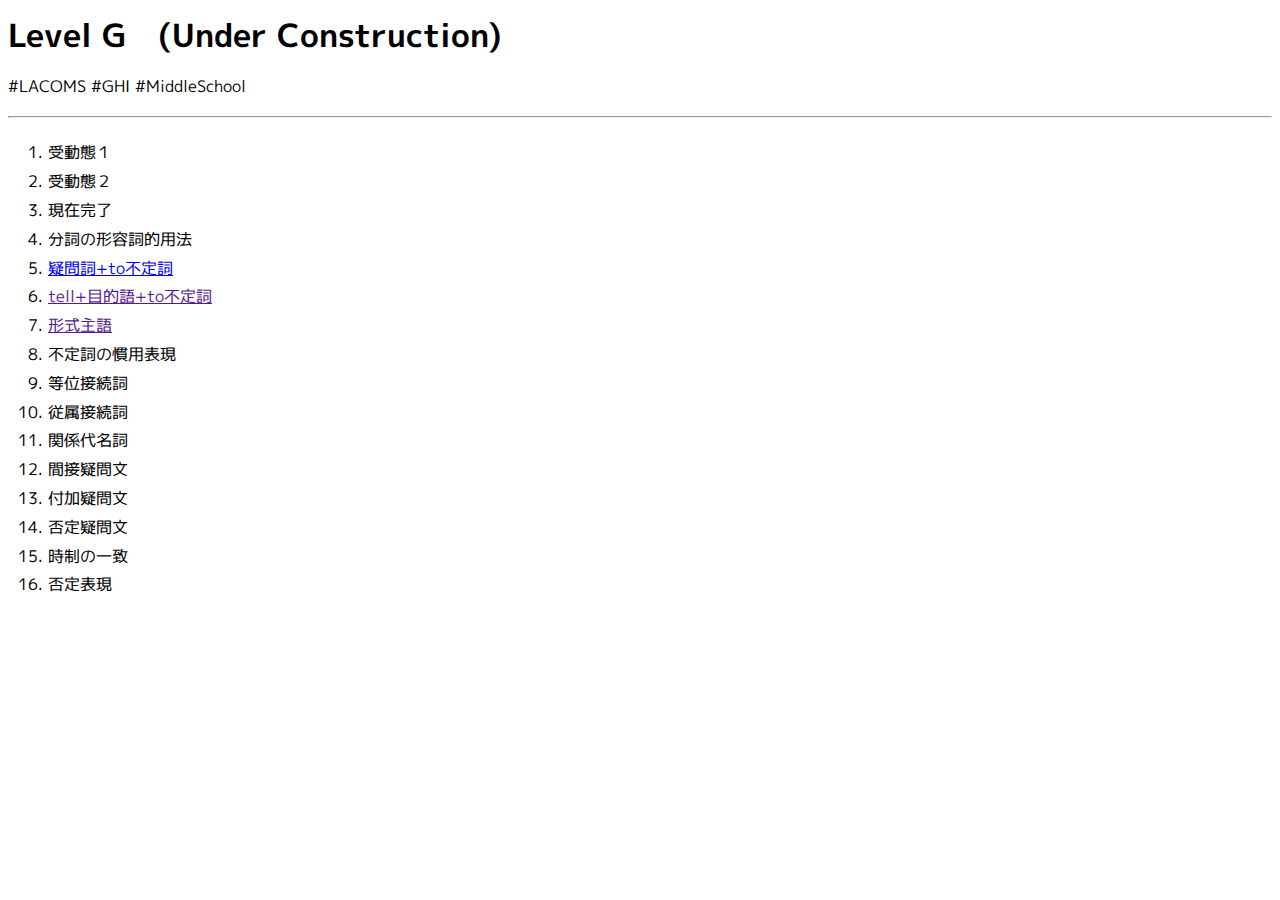
==== index.html @ 2b20604e "initial commit" ====
<!DOCTYPE html>
<html lang="en">
<head>
  <meta charset="UTF-8">
  <meta name="viewport" content="width=device-width, initial-scale=1.0">
  <meta http-equiv="X-UA-Compatible" content="ie=edge">
  <title>Level G</title>
  <link rel="stylesheet" href="css/style.css">
  <link href="https://fonts.googleapis.com/css?family=M+PLUS+1p&display=swap" rel="stylesheet">

</head>
<body>
  <h1>Level G　(Under Construction)</h1>
  <p>#LACOMS #GHI #MiddleSchool</p>
  <hr>
  <ol>
    <li>受動態１</li>
    <li>受動態２</li>
    <li>現在完了</li>
    <li>分詞の形容詞的用法</li>
    <li><a href="疑問詞+to不定詞.html">疑問詞+to不定詞</a></li>
    <li><a href="">tell+目的語+to不定詞</a></li>
    <li><a href="">形式主語</a></li>
    <li>不定詞の慣用表現</li>
    <li>等位接続詞</li>
    <li>従属接続詞</li>
    <li>関係代名詞</li>
    <li>間接疑問文</li>
    <li>付加疑問文</li>
    <li>否定疑問文</li>
    <li>時制の一致</li>
    <li>否定表現</li>
  </ol>
  
  
</body>
</html>
---- css/style.css ----
body {
  font-family: Verdana, 'M PLUS 1p', sans-serif;
  line-height: 1.8rem;
}

.hide-box {
  color: transparent;
  border-width: 1px;
  border-style: solid;
  border-color: black;
  border-radius: 2px;
  padding-left: 3px;
  padding-right: 3px;

}

.hide-box-jp {
  color: transparent;
  border-width: 1px;
  border: 1px solid lightpink;
  border-radius: 2px;
  padding-left: 3px;
  padding-right: 3px;
  margin-left: 30px;
}

.hide-box:hover {
  color: black;
}

.hide-box-jp:hover {
  color: lightpink;
  background-color: white;
}

.code {
  background-color: lightyellow;
  width: 80%;
  font-family: 'Courier New', Courier, monospace
}

.navbar {
  list-style: none;
  background-color: #4c6ca0;
  color: white;
  margin: 0;
  padding: 0;
  overflow: auto;
  border-radius: 4px;
  font-family: Arial, Helvetica, sans-serif;
}

.navbar li {
  float: right;
  padding: 15px 20px;
}

.navbar li:first-child {
  float: left;
  font-size: 1.4rem;
  font-weight: bold;
  font-family: Georgia, 'Times New Roman', Times, serif;
}

.navbar li a {
  color: white;
  text-decoration: none;
  font-size: 1.1rem;
}

.navbar li:hover {
  background-color: #446190;
}

.navbar li:first-child:hover {
  background-color: #4c6ca0;
}

.section {
  border: 1px #ddd solid;
  border-radius: 4px;
  margin: 20px 0;
  padding: 0;
}

.section ul {
  padding: 0 30px;
  list-style: none;
}

.section ul li {
  line-height: 3em;
  border-bottom: 1px dotted #ddd;
}

.section ul li a:hover{
  color: #4c6ca0;
}

.section ul li a {
  text-decoration: none;
  color: #333;
}

.section ul li:last-child {
  border: none;
}

.section h4 {
  padding: 0 15px;
  margin: 10px 0;
  color: #446190;
}

.ja {
  font-family: 'M PLUS 1p', sans-serif;
}

.small {
  font-size: 0.6rem;
}

hr {
  margin-bottom: 20px;
}
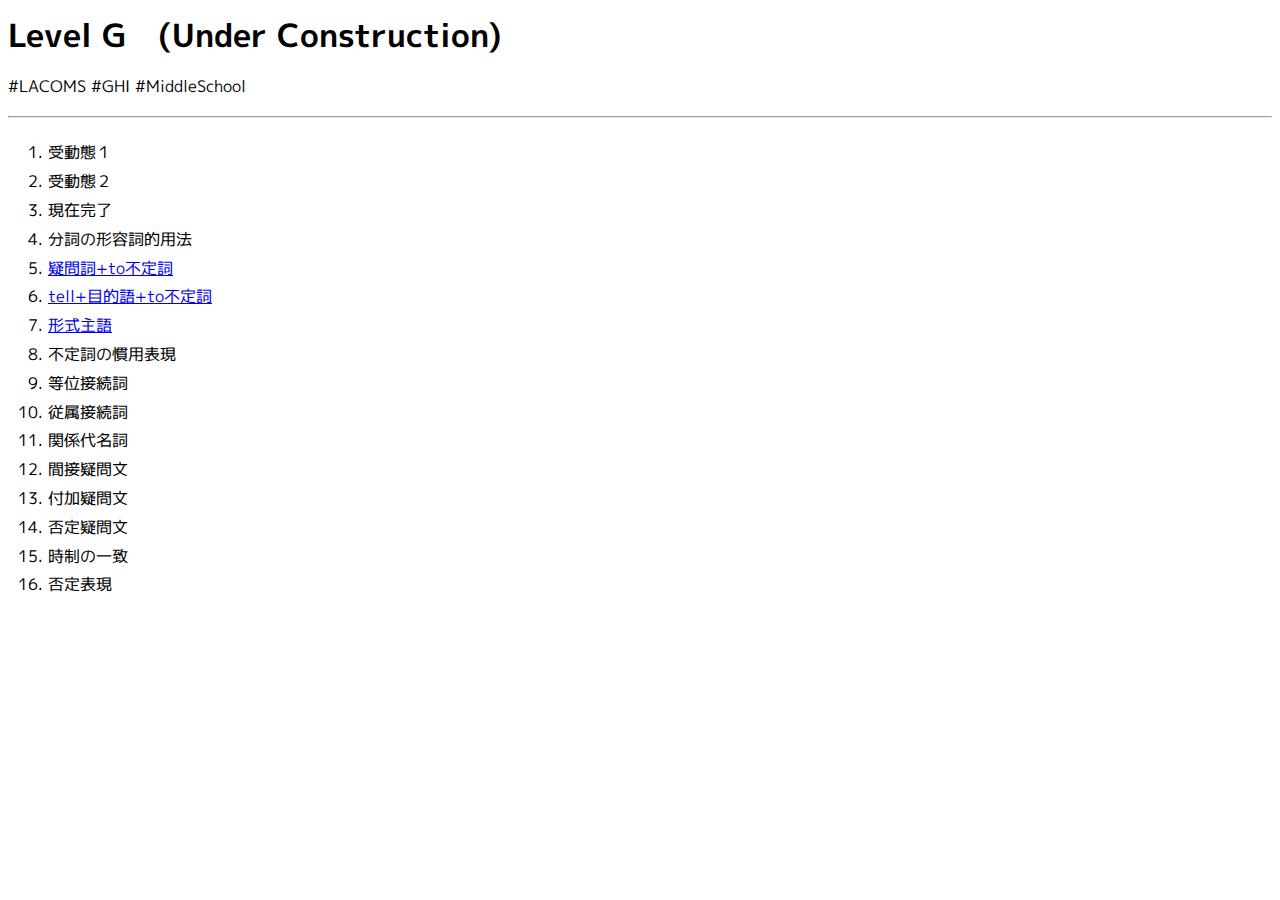
==== commit b546b477: "add more page" ====
--- a/index.html
+++ b/index.html
@@ -19,8 +19,8 @@
     <li>現在完了</li>
     <li>分詞の形容詞的用法</li>
     <li><a href="疑問詞+to不定詞.html">疑問詞+to不定詞</a></li>
-    <li><a href="">tell+目的語+to不定詞</a></li>
-    <li><a href="">形式主語</a></li>
+    <li><a href="tell+目的語+to不定詞.html">tell+目的語+to不定詞</a></li>
+    <li><a href="形式主語.html">形式主語</a></li>
     <li>不定詞の慣用表現</li>
     <li>等位接続詞</li>
     <li>従属接続詞</li>
--- a/css/style.css
+++ b/css/style.css
@@ -122,4 +122,8 @@
 
 hr {
   margin-bottom: 20px;
+}
+
+.underline {
+  text-decoration: underline;
 }